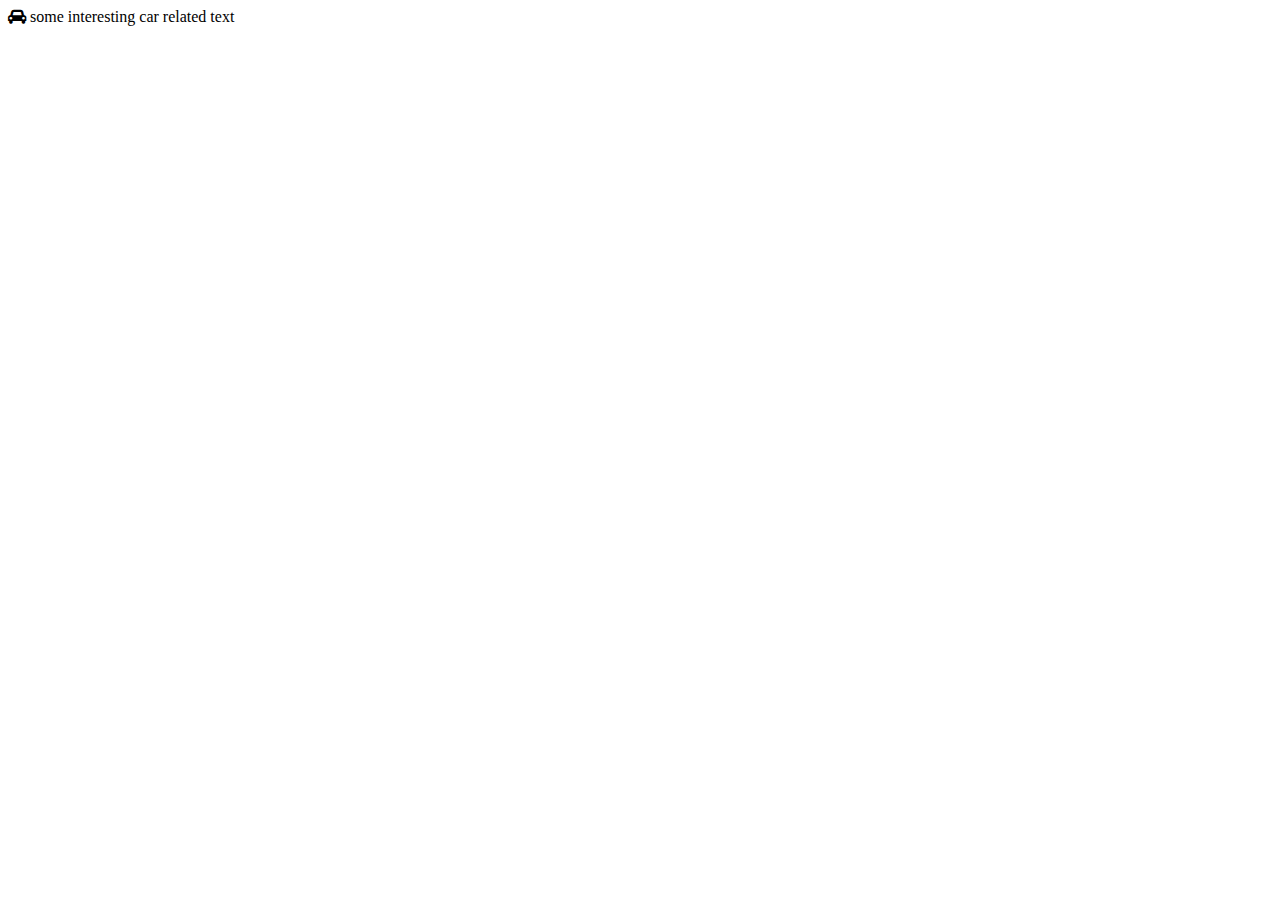
==== aPage.html @ c6dc6157 "curs 2 commit" ====
<!DOCTYPE html>
<html>
    <head>
        <link rel="stylesheet" href="https://cdnjs.cloudflare.com/ajax/libs/font-awesome/4.7.0/css/font-awesome.min.css">
    </head>
    <body>
        <div>
            <i class="fa fa-car"></i>
            <span>some interesting car related text</span>
        </div>
    </body>
</html>
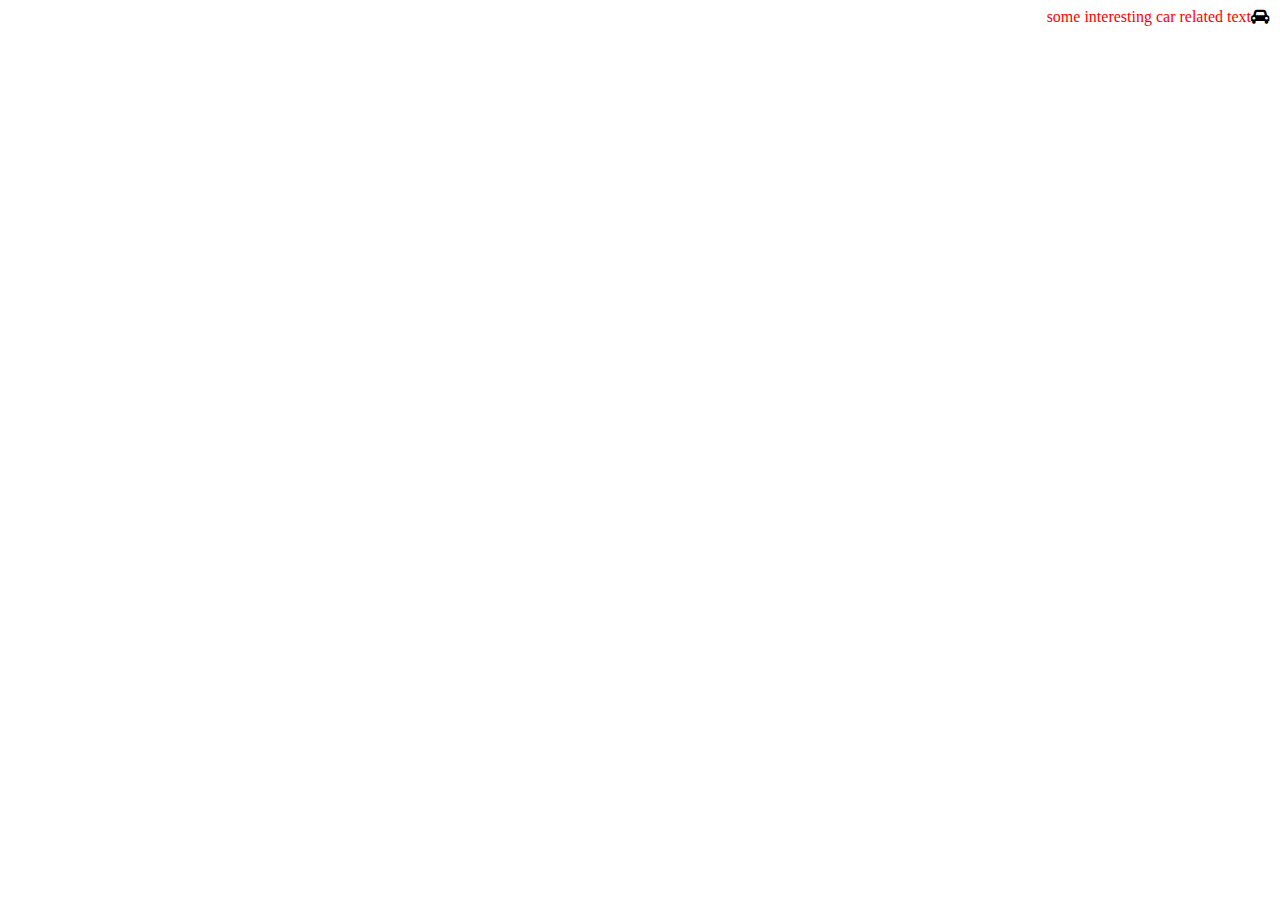
==== commit 40e33f6a: "cursul 3 - ultimul commit" ====
--- a/aPage.html
+++ b/aPage.html
@@ -2,11 +2,12 @@
 <html>
     <head>
         <link rel="stylesheet" href="https://cdnjs.cloudflare.com/ajax/libs/font-awesome/4.7.0/css/font-awesome.min.css">
+        <link rel="stylesheet" href="secondStyles.css">
     </head>
     <body>
-        <div>
+        <div class="carContainer">
             <i class="fa fa-car"></i>
-            <span>some interesting car related text</span>
+            <div>some interesting car related text</div>
         </div>
     </body>
 </html>
--- a/secondStyles.css
+++ b/secondStyles.css
@@ -0,0 +1,25 @@
+div {
+    color: red;
+}
+
+.otherTag.otherDiv {
+    color: brown;
+}
+
+.otherDiv {
+    color: blue;
+}
+
+#theFirstOfOthers {
+    color: orange;
+}
+
+.carContainer {
+    display: flex;
+    flex-direction: row-reverse;
+}
+
+i {
+    color: black;
+    margin-right: 3px;
+}